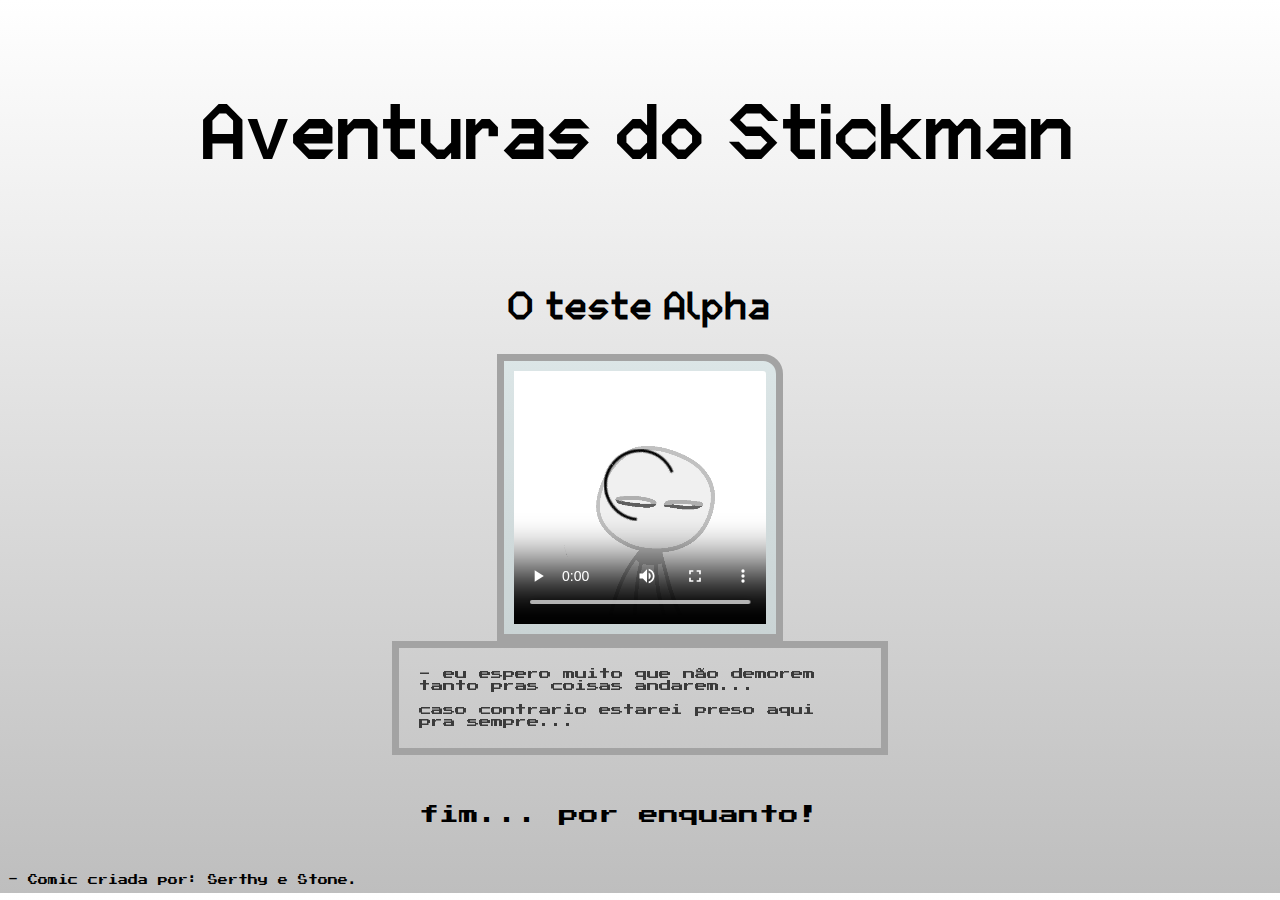
==== page2.html @ 02540dee "Add files via upload" ====
<!DOCTYPE html>
<html lang="en">
<head>
    <meta charset="UTF-8">
    <meta http-equiv="X-UA-Compatible" content="IE=edge">
    <meta name="viewport" content="width=device-width, initial-scale=1.0">
    <title>Stickventures</title>
    <link rel="icon" href="icon.png">
    <link rel="stylesheet" href="stylus.css"> 
    <link rel="preload" href="Micro-Six.ttf" as="font" type="font/truetype" crossorigin>
    <link rel="preload" href="PressStart2P.ttf" as="font" type="font/truetype" crossorigin>
</head>
<body>
    <div id="Tittle">
        <h4>Aventuras do Stickman</h4>
    </div>
    <div id="Subtittle">
        <h2>O teste Alpha</h2>
    </div>
    <div id="content">
        <video width="320" height="240" controls>
            <source src="idk.mp4" type="video/mp4">
          </video>
    </div>
    <div id="texto">
       - eu espero muito que não demorem tanto pras coisas andarem... <br> <br> caso contrario estarei preso aqui pra sempre...
    </div>
    <div id="next"> fim... por enquanto!</div>
    <div id="direitos">
        - Comic criada por: Serthy e Stone.
     </div>
     

    
</body>
</html>
---- stylus.css ----
@font-face {
    font-family: 'Micro Six';
    src: url('Micro-Six.woff2') format('woff2'),
        url('Micro-Six.woff') format('woff'),
        url('Micro-Six.tff') format('truetype');
    font-weight: normal;
    font-style: normal;
    font-display: swap;
}

@font-face {
    font-family: 'Press Start 2P';
    src: url('PressStart2P.woff2') format('woff2'),
        url('PressStart2P.woff') format('woff'),
        url('PressStart2P.tff') format('truetype');
    font-weight: 500;
    font-style: normal;
    font-display: swap;
}



html{
    background-repeat: initial;
    background: linear-gradient(rgb(255, 255, 255), rgb(190, 190, 190))
}

#Tittle {
    justify-content: center;
    padding: 10px;
    font-family: 'Micro Six';
    font-style: normal;
    font-size: 60px;
    text-align:center;
    color:rgb(0, 0, 0);
  }

  #Subtittle{
    justify-content: center;
    padding: 1px;
    font-family: 'Micro Six';
    font-style: normal;
    font-size: 20px;
    text-align:center;
    color:rgb(0, 0, 0);
  }

img{
    justify-content: center;
    position: relative;
    padding: 10px;
    border: 7px solid rgb(163, 163, 163);
    border-start-end-radius: 20px;
    background-color:rgba(136, 247, 255, 0.089);
    width:400px; /* you can use % */
    height: auto;
    display: block;
    margin-left: auto;
    margin-right: auto;
    width: 50%;
 }

 video{
    justify-content: center;
    position: relative;
    padding: 10px;
    border: 7px solid rgb(163, 163, 163);
    border-start-end-radius: 20px;
    background-color:rgba(136, 247, 255, 0.089);
    width:400px; /* you can use % */
    height: auto;
    display: block;
    margin-left: auto;
    margin-right: auto;
    width: 20%;
 }

 #texto {
    padding-inline-start: 200px;
    padding-inline-end: 200px;
    font-family: 'Press Start 2P';
    font-style: normal;
    font-size: 12px;
    text-align:left;
    color:rgb(59, 59, 59);
    justify-content: center;
    position: relative;
    padding: 20px;
    border: 7px solid rgb(163, 163, 163);
    background-size: 32px;
    background-image: url('/image/bg.png');
    width: 200px; /* you can use % */
    height: auto;
    display: block;
    margin-left: auto;
    margin-right: auto;
    width: 35%;

 }

 #next{
    position: relative;
    justify-content: center;
    font-family: 'Press Start 2P';
    font-style: normal;
    font-size: 20px;
    margin-top: 50px;
    width:400px; /* you can use % */
    height: auto;
    display: block;
    margin-left: auto;
    margin-right: auto;
    width: 35%;
}

#direitos {
    font-family: 'Press Start 2P';
    font-style: normal;
    font-size: 18px;
    font-size: 10px;
    margin-top: 50px;
}
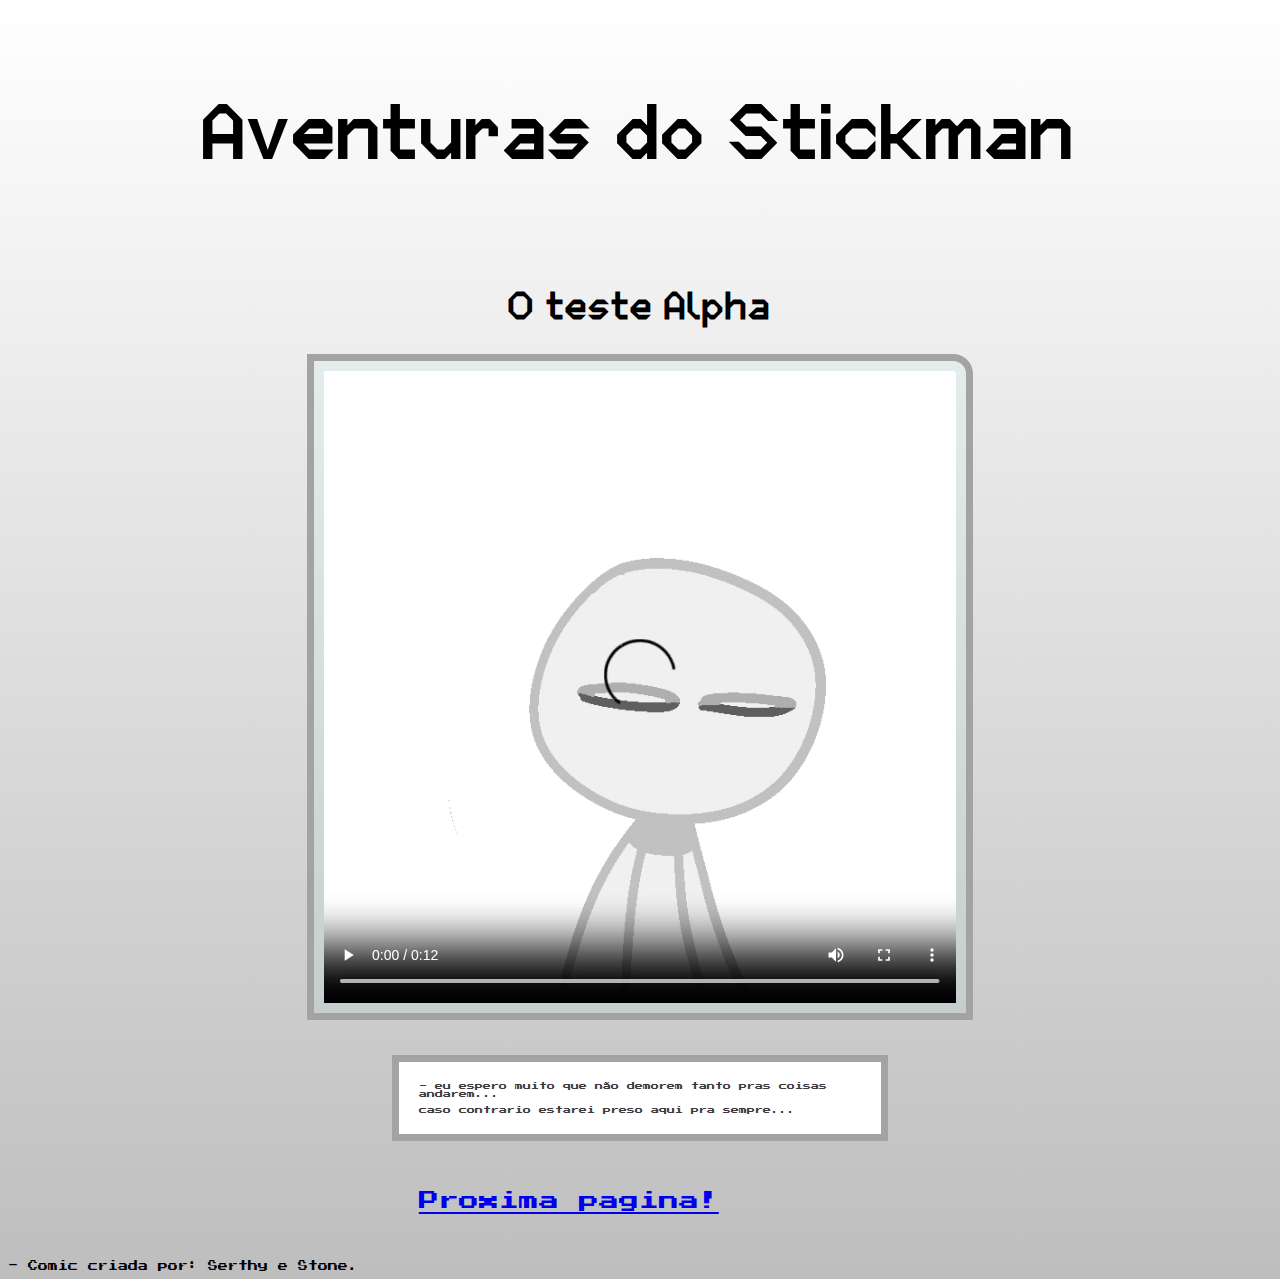
==== commit 947919a9: "Add files via upload" ====
--- a/page2.html
+++ b/page2.html
@@ -25,7 +25,9 @@
     <div id="texto">
        - eu espero muito que não demorem tanto pras coisas andarem... <br> <br> caso contrario estarei preso aqui pra sempre...
     </div>
-    <div id="next"> fim... por enquanto!</div>
+    <div id="next">
+        <a href="page3.html">Proxima pagina!</a>
+    </div>
     <div id="direitos">
         - Comic criada por: Serthy e Stone.
      </div>
--- a/stylus.css
+++ b/stylus.css
@@ -72,7 +72,7 @@
     display: block;
     margin-left: auto;
     margin-right: auto;
-    width: 20%;
+    width: 50%;
  }
 
  #texto {
@@ -80,7 +80,7 @@
     padding-inline-end: 200px;
     font-family: 'Press Start 2P';
     font-style: normal;
-    font-size: 12px;
+    font-size: 8px;
     text-align:left;
     color:rgb(59, 59, 59);
     justify-content: center;
@@ -88,13 +88,12 @@
     padding: 20px;
     border: 7px solid rgb(163, 163, 163);
     background-size: 32px;
-    background-image: url('/image/bg.png');
-    width: 200px; /* you can use % */
-    height: auto;
+    background-color: white;
     display: block;
     margin-left: auto;
     margin-right: auto;
     width: 35%;
+    margin-top: 35px;
 
  }
 
